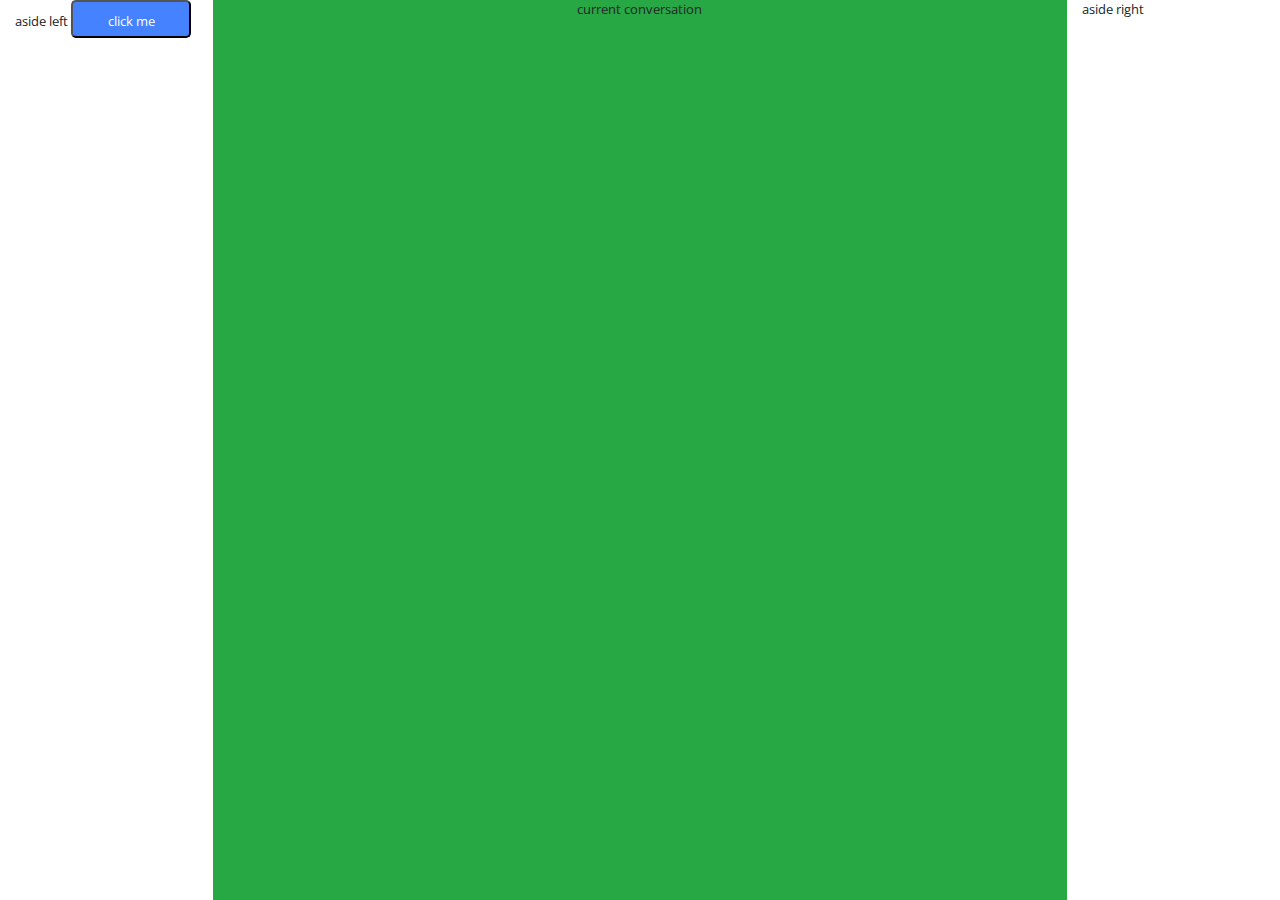
==== docs/test.html @ 58228c2b "." ====
<html lang="en">

<head>
  <meta charset="UTF-8">
  <meta name="viewport" content="width=device-width, initial-scale=1.0">
  <meta http-equiv="X-UA-Compatible" content="ie=edge">
  <link href="https://fonts.googleapis.com/css?family=Open+Sans&display=swap" rel="stylesheet">
  <link rel="stylesheet" href="https://cdnjs.cloudflare.com/ajax/libs/font-awesome/5.11.2/css/all.min.css">
  <link rel="stylesheet" href="https://stackpath.bootstrapcdn.com/bootstrap/4.3.1/css/bootstrap.min.css" integrity="sha384-ggOyR0iXCbMQv3Xipma34MD+dH/1fQ784/j6cY/iJTQUOhcWr7x9JvoRxT2MZw1T" crossorigin="anonymous">
  
  <title>Document</title>
  <link rel="stylesheet" href="./css/main.css">
</head>

<body>
  <div class="container-fluid h-100">
    <div class="row h-100">
      <div class="col-2 h-100">
        aside left
        <button data-toggle="tooltip" data-placement="top" title="Tooltip on top">click me</button>
      </div>
      <div class="col-8 h-100 text-center bg-success">
        current conversation
      </div>
      <div class="col-2 h-100">
        aside right
      </div>
    </div>
  </div>
</body>

</html>
---- docs/css/main.css ----
* {
  padding: 0px;
  margin: 0px;
  font-size: 13px;
  box-sizing: border-box;
  font-family: 'Open Sans', sans-serif;
}

input {
  width: 100%;
  height: 38px;
  border: 1px solid #e9e9e9;
  border-radius: 5px;
  padding: 10px;
}

a {
  color: #000000;
  text-decoration: none;
}

a:hover {
  text-decoration: underline;
}

button {
  width: 120px;
  height: 38px;
  padding: 10px;
  background: #4482ff;
  color: #ffffff;
  border-radius: 5px;
}

button:hover {
  cursor: pointer;
}

button:disabled {
  background: #f2f2f2;
}

button.btn-icon {
  width: 20px;
  height: 20px;
  padding: 0px;
}

.register-container {
  width: 100%;
  height: 100vh;
  display: flex;
  justify-content: flex-end;
  background: url('../img/register-background.jpg')
    center center no-repeat;
  background-size: cover;
}

.register-form {
  background: #ffffff;
  width: 500px;
  padding: 70px 50px;
}

.log-in-container {
  width: 100%;
  height: 100vh;
  display: flex;
  justify-content: flex-end;
  background: url('../img/login-background.jpg')
    center center no-repeat;
  background-size: cover;
}

.log-in-form {
  background: #ffffff;
  width: 500px;
  padding: 70px 50px;
}

.form-header {
  text-align: center;
  color: #788194;
  margin-bottom: 70px;
}

.form-header h3 {
  font-size: 38px;
}

.form-content>* {
  margin-bottom: 15px;
}

.name-wrapper {
  display: flex;
  justify-content: space-between;
}

.name-wrapper>* {
  width: calc(50% - 7px);
}

.form-footer {
  display: flex;
  justify-content: space-between;
}

.message-error {
  color: #ff0000;
}

.message-success {
  color: #00ff00;
}

.main-nav {
  height: 38px;
  display: flex;
  justify-content: flex-end;
  background: #4482ff;
  color: #ffffff;
  padding: 10px;
}

.chat-container {
  height: calc(100% - 38px);
  display: flex;
}

.aside-left {
  width: 15%;
}

.aside-right {
  width: 15%;
  padding: 10px;
}

.list-users>* {
  overflow: hidden;
  white-space: nowrap;
  text-overflow: ellipsis;
  margin-bottom: 10px;
}

.created-at {
  width: 100%;
  display: flex;
  justify-content: flex-end;
  font-size: 10px;
  font-style: italic;
}

.list-conversations {
  max-height: 50%;
  overflow-y: scroll;
}

.conversation.current {
  background: #f2f2f2;
}

.conversation {
  padding: 10px;
}

.conversation:hover {
  cursor: pointer;
}

.conversation .conversation-title {
  font-size: 16px;
  font-weight: 700;
  white-space: nowrap;
  overflow: hidden;
  text-overflow: ellipsis;
}

.conversation .conversation-members {
  font-size: 10px;
  font-style: italic;
}

.form-add-conversation {
  padding: 10px;
}

.form-add-conversation>* {
  margin-bottom: 10px;
}

.current-conversation {
  width: 85%;
}

.list-messages {
  height: calc(100% - 38px);
  padding: 10px;
  overflow-y: scroll;
}

.list-messages .message-chat {
  margin-bottom: 10px;
  padding: 10px;
}

.list-messages .your {
  text-align: right;
}

.list-messages .message-chat span {
  display: inline-block;
  max-width: calc(50% - 10px);
  padding: 10px;
  border: 1px solid #4482ff;
  border-radius: 5px;
  color: #4482ff;
  word-break: break-word;
}

.form-chat {
  height: 38px;
  display: flex;
  justify-content: space-between;
}

.form-chat .input-wrapper {
  width: calc(100% - 120px);
}

@media screen and (max-width:720px) { /* css for screen <= 720px */
  .list-conversations {
    display: flex;
    flex-direction: column;
    justify-content: center;
    padding: 5px;
  }
  .conversation {
    margin-bottom: 5px;
    border: 1px solid #4482ff;
    border-radius: 50%;
    color: #4482ff;
    width: 50px;
    height: 50px;
  }
  .conversation .conversation-title {
    text-overflow: unset;
    padding-left: 9px;
    visibility: hidden;
  }
  .conversation-title::first-letter {
    visibility: visible;
  }
  .conversation-members {
    visibility: hidden;
  }
}
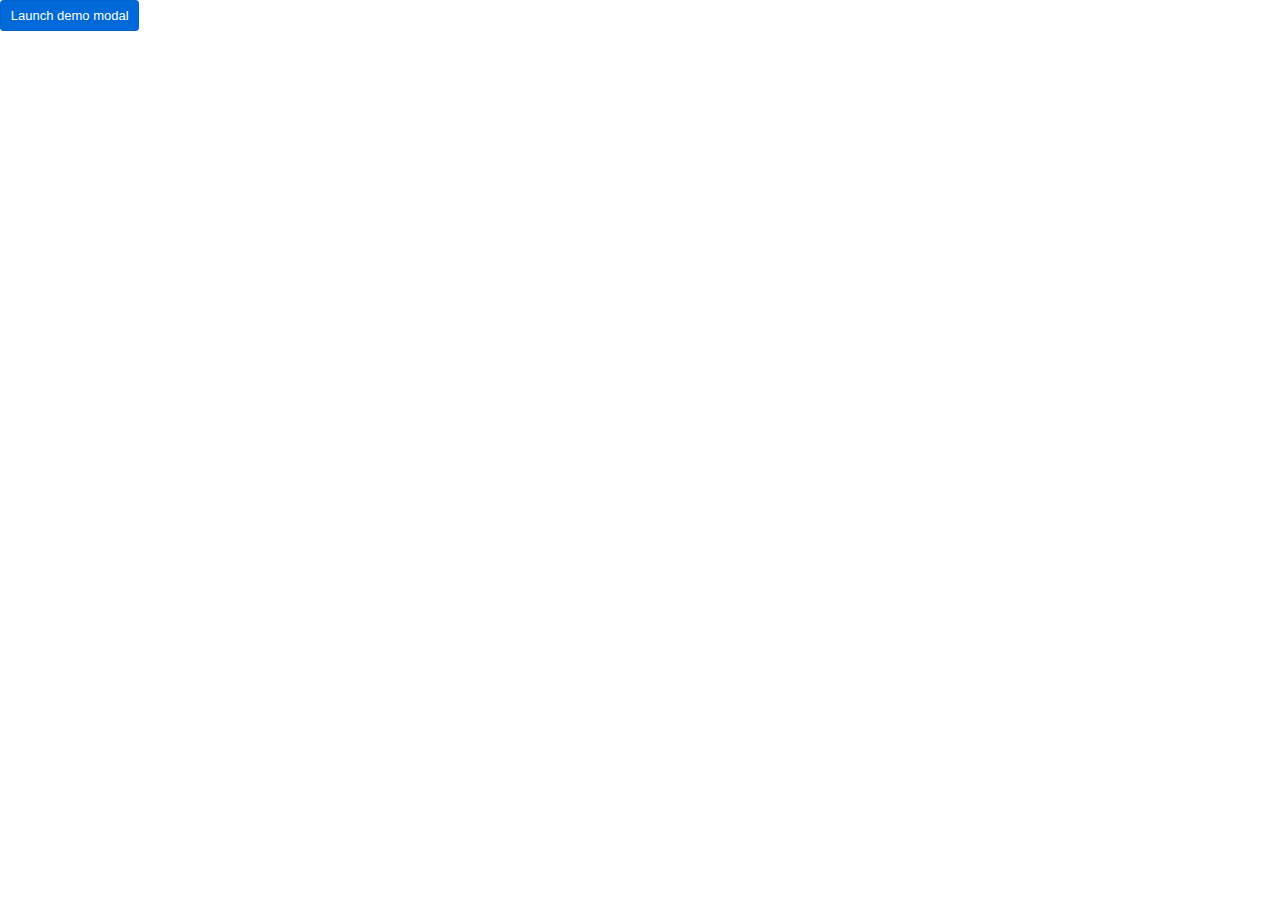
==== commit 448605f6: "." ====
--- a/docs/test.html
+++ b/docs/test.html
@@ -1,32 +1,90 @@
 <html lang="en">
 
 <head>
-  <meta charset="UTF-8">
-  <meta name="viewport" content="width=device-width, initial-scale=1.0">
-  <meta http-equiv="X-UA-Compatible" content="ie=edge">
-  <link href="https://fonts.googleapis.com/css?family=Open+Sans&display=swap" rel="stylesheet">
-  <link rel="stylesheet" href="https://cdnjs.cloudflare.com/ajax/libs/font-awesome/5.11.2/css/all.min.css">
-  <link rel="stylesheet" href="https://stackpath.bootstrapcdn.com/bootstrap/4.3.1/css/bootstrap.min.css" integrity="sha384-ggOyR0iXCbMQv3Xipma34MD+dH/1fQ784/j6cY/iJTQUOhcWr7x9JvoRxT2MZw1T" crossorigin="anonymous">
-  
-  <title>Document</title>
-  <link rel="stylesheet" href="./css/main.css">
+    <meta charset="UTF-8">
+    <meta name="viewport" content="width=device-width, initial-scale=1.0">
+    <meta http-equiv="X-UA-Compatible" content="ie=edge">
+    <link rel="stylesheet" href="https://cdnjs.cloudflare.com/ajax/libs/font-awesome/5.11.2/css/all.min.css">
+    <link rel="stylesheet" href="https://maxcdn.bootstrapcdn.com/bootstrap/4.0.0/css/bootstrap.min.css"
+        integrity="sha384-Gn5384xqQ1aoWXA+058RXPxPg6fy4IWvTNh0E263XmFcJlSAwiGgFAW/dAiS6JXm" crossorigin="anonymous">
+    <script src="https://code.jquery.com/jquery-3.2.1.slim.min.js"
+        integrity="sha384-KJ3o2DKtIkvYIK3UENzmM7KCkRr/rE9/Qpg6aAZGJwFDMVNA/GpGFF93hXpG5KkN"
+        crossorigin="anonymous"></script>
+    <script src="https://cdnjs.cloudflare.com/ajax/libs/popper.js/1.12.9/umd/popper.min.js"
+        integrity="sha384-ApNbgh9B+Y1QKtv3Rn7W3mgPxhU9K/ScQsAP7hUibX39j7fakFPskvXusvfa0b4Q"
+        crossorigin="anonymous"></script>
+    <script src="https://maxcdn.bootstrapcdn.com/bootstrap/4.0.0/js/bootstrap.min.js"
+        integrity="sha384-JZR6Spejh4U02d8jOt6vLEHfe/JQGiRRSQQxSfFWpi1MquVdAyjUar5+76PVCmYl"
+        crossorigin="anonymous"></script>
+    <title>Document</title>
+    <link rel="stylesheet" href="./css/main.css">
+    <link rel="stylesheet" href="./css/test.css">
 </head>
 
 <body>
-  <div class="container-fluid h-100">
-    <div class="row h-100">
-      <div class="col-2 h-100">
-        aside left
-        <button data-toggle="tooltip" data-placement="top" title="Tooltip on top">click me</button>
-      </div>
-      <div class="col-8 h-100 text-center bg-success">
-        current conversation
-      </div>
-      <div class="col-2 h-100">
-        aside right
-      </div>
+    <!-- Button trigger modal -->
+    <div class="btn btn-primary" data-toggle="modal" data-target="#exampleModal">
+        Launch demo modal
     </div>
-  </div>
+
+    <!-- Modal -->
+    <div class="modal fade" id="exampleModal" tabindex="-1" role="dialog" aria-labelledby="exampleModalLabel"
+        aria-hidden="true">
+        <div class="modal-dialog" role="document">
+            <div class="modal-content">
+                <div class="modal-body card">
+                    <div class="heros">
+                        <img class="background" name='background'
+                        src="https://images.unsplash.com/photo-1425321395722-b1dd54a97cf3?ixlib=rb-0.3.5&q=80&fm=jpg&crop=entropy&cs=tinysrgb&w=1600&h=900&fit=crop&ixid=eyJhcHBfaWQiOjF9&s=6bb26c224def312127d93e664ec5d03d"
+                        alt=""
+                        >
+                    </div>
+                    <div class="main-info">
+                        <div class="user">
+                            <div class="avatar-div">
+                                <img class="avatar" src="./img/cat.jpg" alt="">
+                                <div class="test"  style="position: absolute;
+                                top: 195px;left: 17px; width: 120px; height: 63px; border-radius: 0% 0% 500% 500%;">
+                                    <i class="fas 3x fa-camera" style="margin-left: 50px"></i>
+                                </div>
+                            </div>
+
+                            <div class="user-details">
+                                <h3 class="card-text" id="card-user-name">Hiếu Nguyễn</h3>
+                                <br>
+                                <h5 class="card-text" id="card-user-email">abctest@gmail.com</h5>
+                            </div>
+                        </div>
+                        <div>
+                            <div class="form-content">
+                                <div class="name-wrapper">
+                                    <div class="input-wrapper">
+                                        <input id="input-firstname" type="text" name="firstname"
+                                            placeholder="Firstname">
+                                        <div id="firstname-error" class="message-error"></div>
+                                    </div>
+                                    <div class="input-wrapper">
+                                        <input type="text" name="lastname" placeholder="Lastname">
+                                        <div id="lastname-error" class="message-error"></div>
+                                    </div>
+                                </div>
+                                <div class="input-wrapper">
+                                    <input type="email" name="email" placeholder="Email">
+                                    <div id="email-error" class="message-error"></div>
+                                </div>
+                                <hr>
+                                <div style="margin-left: 40%;">
+                                    <button type="button" class="btn btn-secondary" data-dismiss="modal">Close</button>
+                                    <button type="submit" class="btn btn-primary">Save changes</button>
+                                </div>
+
+                            </div>
+                        </div>
+                    </div>
+                </div>
+            </div>
+        </div>
+    </div>
 </body>
 
 </html>--- a/docs/css/main.css
+++ b/docs/css/main.css
@@ -41,10 +41,14 @@
 }
 
 button.btn-icon {
-  width: 20px;
-  height: 20px;
+  width: 25px;
+  height: 25px;
   padding: 0px;
 }
+
+/* #add-member-btn:hover{
+  
+} */
 
 .register-container {
   width: 100%;
@@ -126,14 +130,16 @@
 .chat-container {
   height: calc(100% - 38px);
   display: flex;
+  
 }
 
 .aside-left {
-  width: 15%;
+  width: 17%;
+  border-right: 2px solid #eee;
 }
 
 .aside-right {
-  width: 15%;
+  width: 17%;
   padding: 10px;
 }
 
@@ -201,21 +207,42 @@
 }
 
 .list-messages .message-chat {
-  margin-bottom: 10px;
-  padding: 10px;
+  /* margin-bottom: 5px; */
+  padding: 5px;
 }
 
 .list-messages .your {
   text-align: right;
-}
+  font-family: Helvetica, Arial, sans-serif;
+}
+
+.list-messages .your span {
+  background: #0084ff;
+  color: #fff;
+  border: 1px solid #4482ff;
+}
+
+.list-messages .him span {
+  background: #eee;
+  border: 1px solid #eee;
+
+}
+
+.list-messages .message-chat h5 {
+  margin-bottom: -10px;
+  margin-left: 5px;
+  margin-right: 5px;
+  font-size: smaller;
+  font-weight: normal;
+  color: #827c7c
+}
+
 
 .list-messages .message-chat span {
   display: inline-block;
   max-width: calc(50% - 10px);
   padding: 10px;
-  border: 1px solid #4482ff;
-  border-radius: 5px;
-  color: #4482ff;
+  border-radius: 15px;
   word-break: break-word;
 }
 
--- a/docs/css/test.css
+++ b/docs/css/test.css
@@ -0,0 +1,56 @@
+.card-text {
+    color: black;
+}
+
+.card {
+    width: 100%;
+    border-radius: 5px;
+    background: white;
+    padding: 0%;
+}
+
+.hero {
+    height: 130px;
+    background: url('https://images.unsplash.com/photo-1425321395722-b1dd54a97cf3?ixlib=rb-0.3.5&q=80&fm=jpg&crop=entropy&cs=tinysrgb&w=1600&h=900&fit=crop&ixid=eyJhcHBfaWQiOjF9&s=6bb26c224def312127d93e664ec5d03d');
+    background-size: cover;
+    border-radius: 5px 5px 0px 0px;
+}
+
+.main-info {
+    border-bottom: 1px solid #ddd;
+    padding: 0 10px;
+}
+
+.user {
+    display: flex;
+    height: 90px;
+    margin-bottom: 10px;
+}
+
+.avatar {
+    height: 130px;
+    border-radius: 100%;
+    border: 3px solid #fff;
+    position: relative;
+    top: -50%;
+}
+
+.user-details {
+    margin-left: 10px;
+    margin-top: 10px;
+}
+
+h3 {
+    margin: 0;
+}
+
+.heros {
+    height: 130px;
+    border-radius: 5px 5px 0px 0px;
+}
+.background{
+    width: 100%;
+    height: 130px;
+    border-radius: 5px 5px 0px 0px;
+    object-fit: cover;
+}